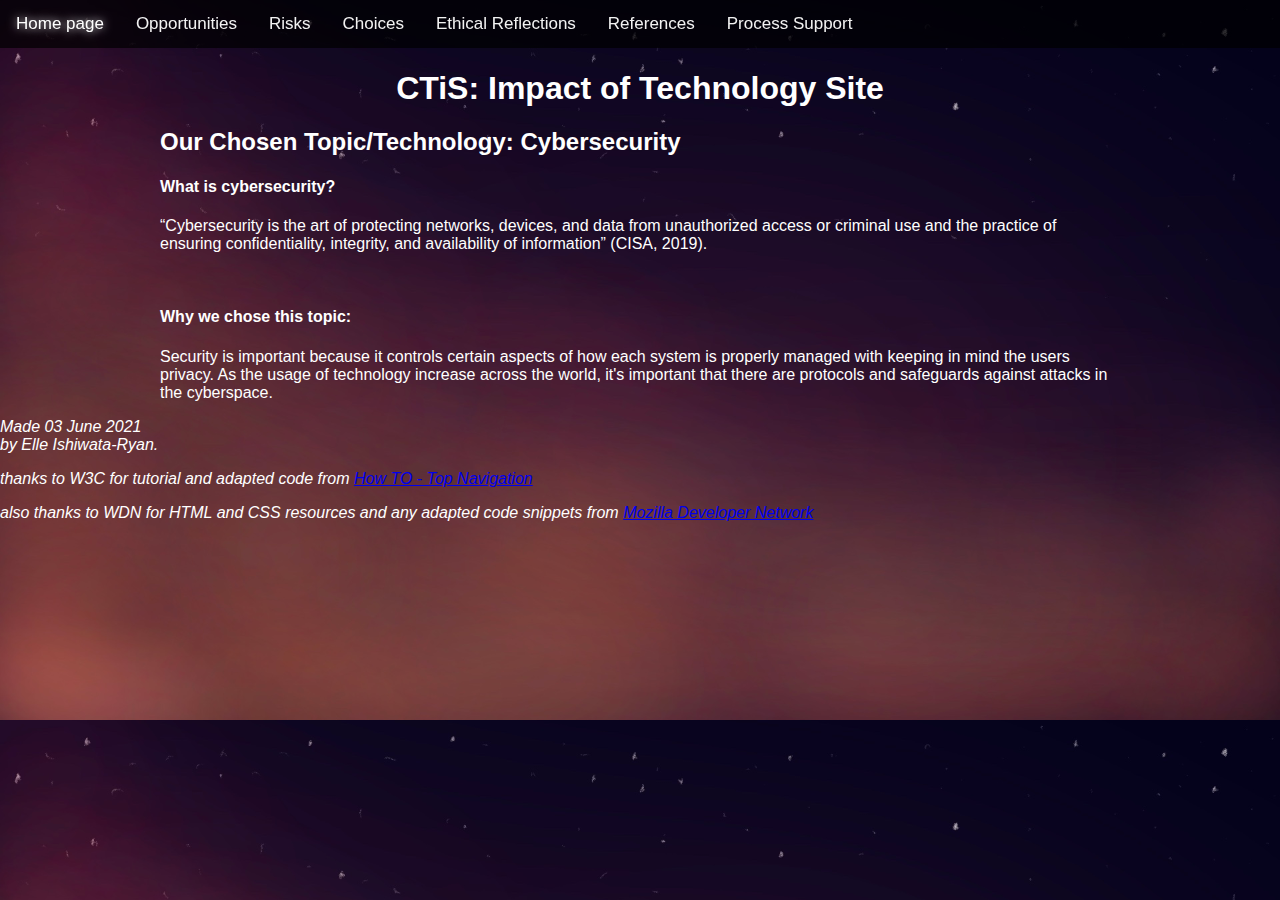
==== CTiS-Test/index.html @ c1d7c18c "Update index.html" ====
<!DOCTYPE html PUBLIC "-//W3C//DTD HTML 4.01//EN">
<html>
<head>
  <title>1705 Home Page</title>
  	<link rel="stylesheet" href="styles/mystyles.css">
<meta name="viewport" content="width=device-width, initial-scale=1">
<style>
body {
  margin: 0;
  font-family: Proxima Nova, sans-serif;
	color:White;
}
.main {
	padding-left: 10em;
	padding-right: 10em;
	}

.topnav {
  overflow: hidden;
  position: fixed; 
  top: 0; 
  width: 100%; 
  background-color: rgb(0, 0, 0, 0.7);
  }

.topnav a {
  float: left;
  color: #f2f2f2;
  text-align: center;
  padding: 14px 16px;
  text-decoration: none;
  font-size: 17px;
}

.topnav a:hover { 
  color: #fff;
  text-shadow: 0 0 10px #fff; 0 0 20px #fff; 0 0 40px #fff; 0 0 80px #fff; 0 0 120px #fff;
}

.topnav a.active {
  color: #fff;
  text-shadow: 0 0 10px #fff; 0 0 20px #fff; 0 0 40px #fff; 0 0 80px #fff; 0 0 120px #fff; 
}
.content {
	margin-top: 70px;
	}
	</style>
  </head>

<body>
<!-- Site navigation menu -->
<div class="topnav">
  <a class="active" href="index.html">Home page</a>
	<a href="misc/opportunities.html">Opportunities</a>
	<a href="misc/risks.html">Risks</a>
	<a href="misc/choices.html">Choices</a>
	<a href="misc/ethics.html">Ethical Reflections</a>
	<a href="misc/references.html">References</a>
  <a href="misc/process.html">Process Support</a>
	</div>

<!-- Main content -->
<div class="content"><center>
<h1>CTiS: Impact of Technology Site</h1>
	</center></div>

	<div class="main">
	<h2>Our Chosen Topic/Technology: Cybersecurity</h2>
	
	
	<h4>What is cybersecurity?</h4>

	<p>“Cybersecurity is the art of protecting networks, devices, and data from unauthorized access or criminal use and the practice of ensuring confidentiality, integrity, and availability of information” (CISA, 2019).</p>
	<br>
	<h4>Why we chose this topic:</h4>
	<p>Security is important because it controls certain aspects of how each system is properly managed with keeping in mind the users privacy. As the usage of technology increase across the world, it's important that there are protocols and safeguards against attacks in the cyberspace.</p>
	</div>


<!-- Sign and date the page, it's only polite! -->
<address>Made 03 June 2021<br>
  by Elle Ishiwata-Ryan.</address>
 
<p><em>thanks to W3C for tutorial and adapted code from <a href="https://www.w3schools.com/howto/howto_js_topnav.asp">How TO - Top Navigation</a></p></em>
<p><em>also thanks to WDN for HTML and CSS resources and any adapted code snippets from <a href= "https://developer.mozilla.org/en-US/docs/Web">Mozilla Developer Network</a></p></em 
 
</body>
</html>
---- CTiS-Test/styles/mystyles.css ----
body {
     margin: 0;
  	font-family: Sadness;
	 color: White;
    	  background-image:url(../images/Night_sky.jpg);
background-size: cover; 
padding: 0; 
        overflow: hidden
}

	h1 {
    font-family: Helvetica, Geneva, Arial,
          SunSans-Regular, sans-serif }
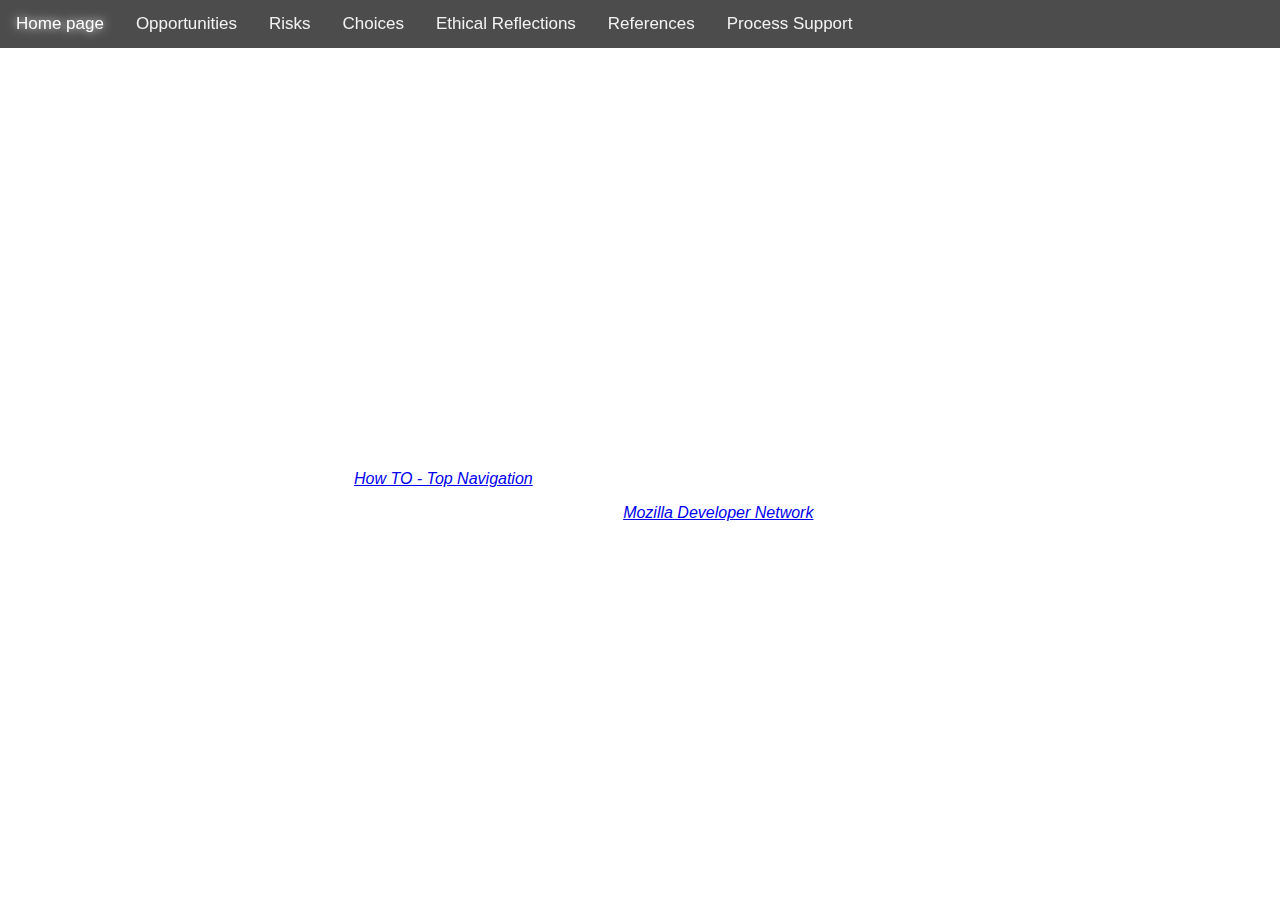
==== commit da3ff6c5: "Update index.html" ====
--- a/CTiS-Test/index.html
+++ b/CTiS-Test/index.html
@@ -2,12 +2,11 @@
 <html>
 <head>
   <title>1705 Home Page</title>
-  	<link rel="stylesheet" href="styles/mystyles.css">
 <meta name="viewport" content="width=device-width, initial-scale=1">
 <style>
 body {
   margin: 0;
-  font-family: Proxima Nova, sans-serif;
+  font-family: Calibri, sans-serif;
 	color:White;
 }
 .main {
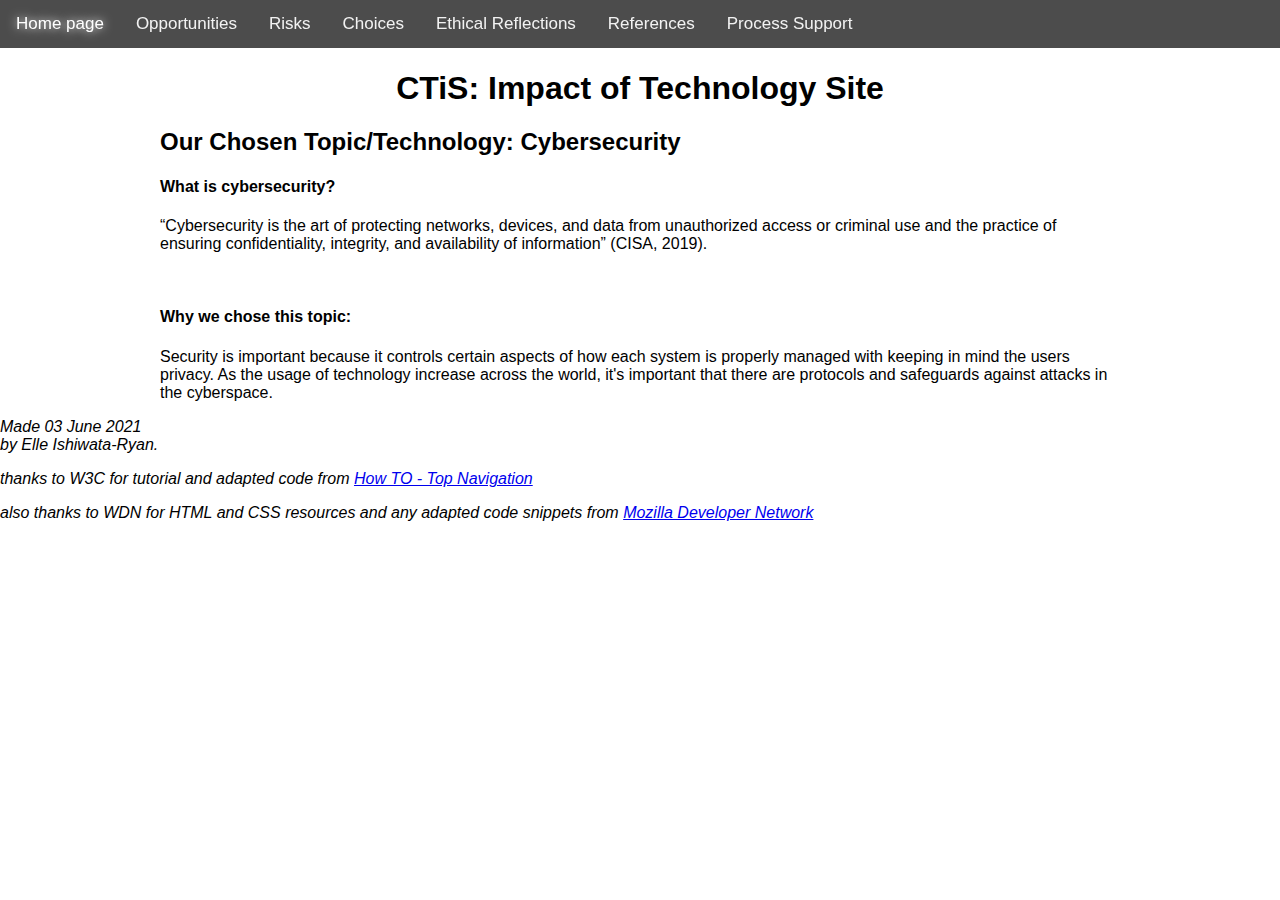
==== commit 8794d676: "Update index.html" ====
--- a/CTiS-Test/index.html
+++ b/CTiS-Test/index.html
@@ -7,7 +7,7 @@
 body {
   margin: 0;
   font-family: Calibri, sans-serif;
-	color:White;
+	color:Dark Grey;
 }
 .main {
 	padding-left: 10em;
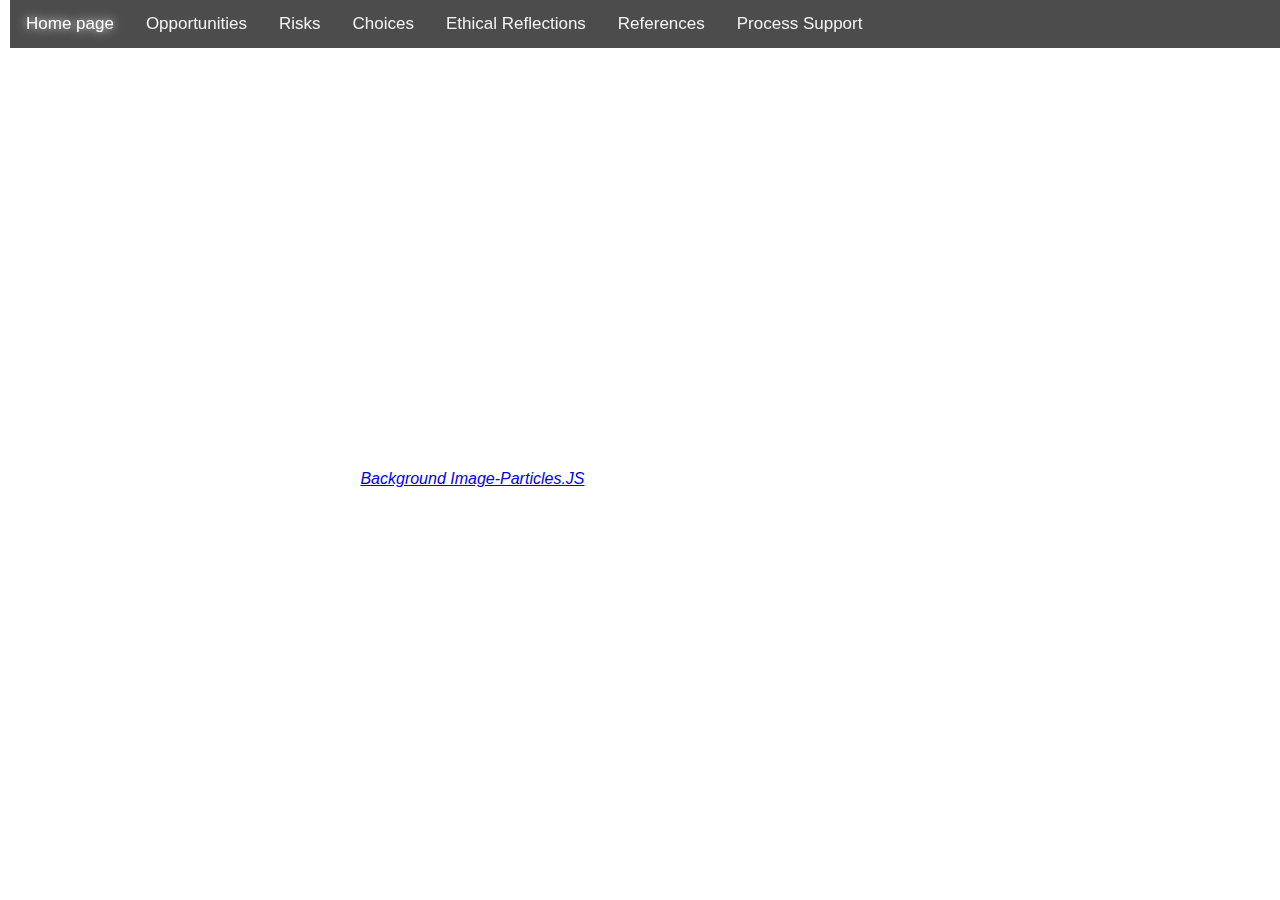
==== commit 8b7cd064: "Update index.html" ====
--- a/CTiS-Test/index.html
+++ b/CTiS-Test/index.html
@@ -5,9 +5,12 @@
 <meta name="viewport" content="width=device-width, initial-scale=1">
 <style>
 body {
-  margin: 0;
-  font-family: Calibri, sans-serif;
-	color:Dark Grey;
+  margin: 10px;
+  font-family: Arial, Helvetica, sans-serif;
+   background:url(../images/black.jpg);
+	background-size: cover; 
+	color: white;
+padding: 0; 
 }
 .main {
 	padding-left: 10em;
@@ -42,6 +45,7 @@
 }
 .content {
 	margin-top: 70px;
+	color: white;
 	}
 	</style>
   </head>
@@ -80,8 +84,7 @@
 <address>Made 03 June 2021<br>
   by Elle Ishiwata-Ryan.</address>
  
-<p><em>thanks to W3C for tutorial and adapted code from <a href="https://www.w3schools.com/howto/howto_js_topnav.asp">How TO - Top Navigation</a></p></em>
-<p><em>also thanks to WDN for HTML and CSS resources and any adapted code snippets from <a href= "https://developer.mozilla.org/en-US/docs/Web">Mozilla Developer Network</a></p></em 
- 
+<p><em>thanks to Franjee for the background image from <a href="https://steamcommunity.com/sharedfiles/filedetails/?id=1171923945">Background Image-Particles.JS</a></p></em>
+
 </body>
 </html>
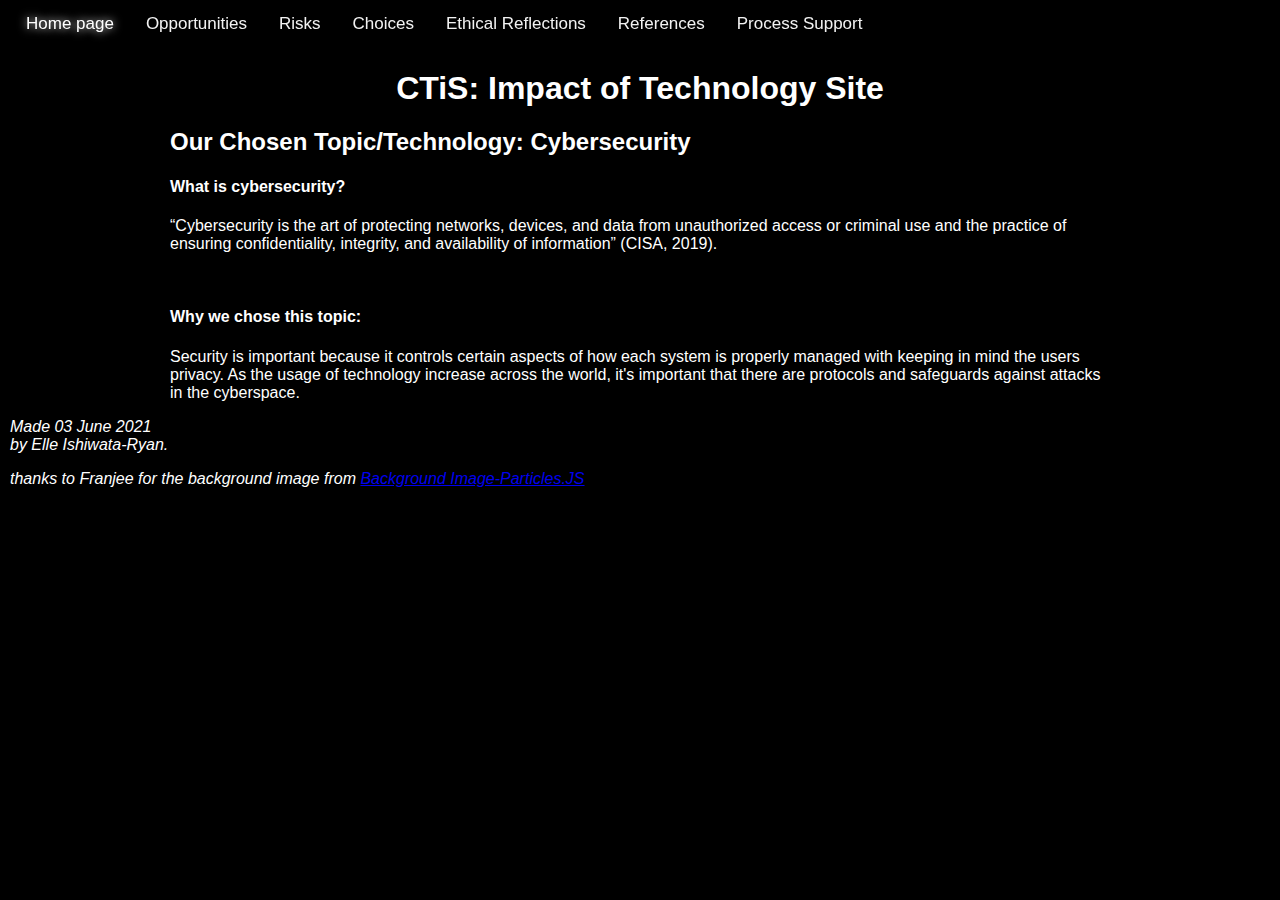
==== commit c265d4e4: "Update index.html" ====
--- a/CTiS-Test/index.html
+++ b/CTiS-Test/index.html
@@ -2,13 +2,13 @@
 <html>
 <head>
   <title>1705 Home Page</title>
+	<link rel="stylesheet" href="../styles/minimal-table.css" type="text/css">
 <meta name="viewport" content="width=device-width, initial-scale=1">
 <style>
 body {
   margin: 10px;
   font-family: Arial, Helvetica, sans-serif;
-   background:url(../images/black.jpg);
-	background-size: cover; 
+   background:black; 
 	color: white;
 padding: 0; 
 }
